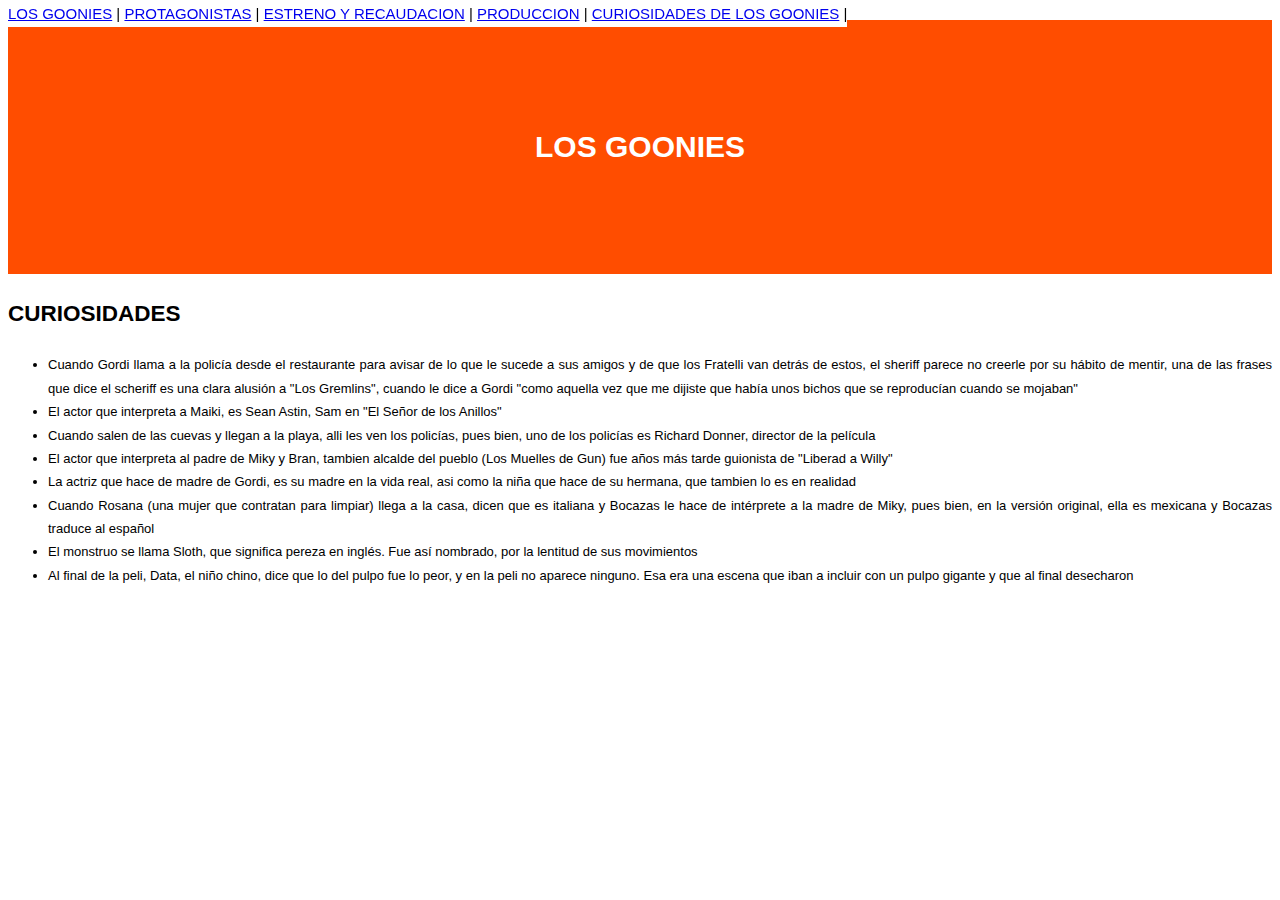
==== curiosidades.html @ 229ce4d9 "Final" ====
<!DOCTYPE HTML>

<html lang="es">
<head>
    <!-- Datos que describen el documento -->
    <meta charset="UTF-8">
    <meta name="author" content="David Canle Roza">
    <title>Los Goonies</title>
    <link rel="stylesheet" type="text/css" href="estilo.css">
    <link rel="stylesheet" type="text/css" href="layout.css">
</head>

<body>
    <header>
        <h1>Los Goonies</h1>
    </header>
    <nav>
        <a href="index.html" tabindex="1">Los Goonies</a> |
        <a href="protagonistas.html" tabindex="2">Protagonistas</a> |
        <a href="estrenoyrecaudacion.html" tabindex="3">Estreno y Recaudacion</a> |
        <a href="produccion.html" tabindex="4">Produccion</a> |
        <a href="curiosidades.html" tabindex="5">Curiosidades de Los Goonies</a> |
    </nav>
    <section>
        <h2>Curiosidades</h2>
        <ul>
        <li>Cuando Gordi llama a la policía desde el restaurante para avisar de lo que le sucede a sus amigos y de que los Fratelli van detrás de estos, el sheriff parece no creerle por su hábito de mentir,
             una de las frases que dice el scheriff es una clara alusión a "Los Gremlins", cuando le dice a Gordi "como aquella vez que me dijiste que había unos bichos que se reproducían cuando se mojaban"</li>
        <li>El actor que interpreta a Maiki, es Sean Astin, Sam en "El Señor de los Anillos"</li>
        <li>Cuando salen de las cuevas y llegan a la playa, alli les ven los policías, pues bien, uno de los policías es Richard Donner, director de la película</li>
        <li>El actor que interpreta al padre de Miky y Bran, tambien alcalde del pueblo  (Los Muelles de Gun) fue años más tarde guionista de "Liberad a Willy"</li>
        <li>La actriz que hace de madre de Gordi, es su madre en la vida real, asi como la niña que hace de su hermana, que tambien lo es en realidad</li>
        <li>Cuando Rosana (una mujer que contratan para limpiar) llega a la casa, dicen que es italiana y Bocazas le hace de intérprete a la madre de Miky, pues bien, en la versión original, ella es mexicana y Bocazas traduce al español</li>
        <li>El monstruo se llama Sloth, que significa pereza en inglés. Fue así nombrado, por la lentitud de sus movimientos</li>
        <li>Al final de la peli, Data, el niño chino, dice que lo del pulpo fue lo peor, y en la peli no aparece ninguno. Esa era una escena que iban a incluir con un pulpo gigante y que al final desecharon</li>
    </ul>

    </section>

</body>
</html>
---- estilo.css ----
/* 001*/
body {
    font: 400 15px Tahoma, sans-serif;
    line-height: 1.8;
    color: #000000;
    background-color: #ffffff;
    text-align: justify;
}

/*001*/
h1 {
    background-color:#ff4d00; 
    color: #ffffff;
    text-transform: uppercase;
    padding: 100px 25px;
    text-align: center;     
}
/*001*/
h2,h3,h4,h5,h6{
    color:black;
    text-transform: uppercase;
    
}

/*001*/
 th, td{
    font-family: Verdana, sans-serif;
    font-size: 13px;
    color:black;
    background-color: #fde8bf;
}
/*001*/
p,li {
    font-family: Verdana, sans-serif;
    font-size: 13px;
    color:black;
    background-color: #ffffff;
}
/*001*/
link{
    color:red;
  }
/*001*/  
nav {
    background-color: #ffffff;
    color: black;
    letter-spacing: 1,5px;
    text-transform: uppercase; 
  }
/*012*/
  nav a:visited {
    color: black;
  }
/*012*/
  nav a:hover {
      color:orange;
  }
---- layout.css ----
/*001*/
body{
    position: static;
}

/*001*/
nav{
    position: fixed;
    top: 0px;
}
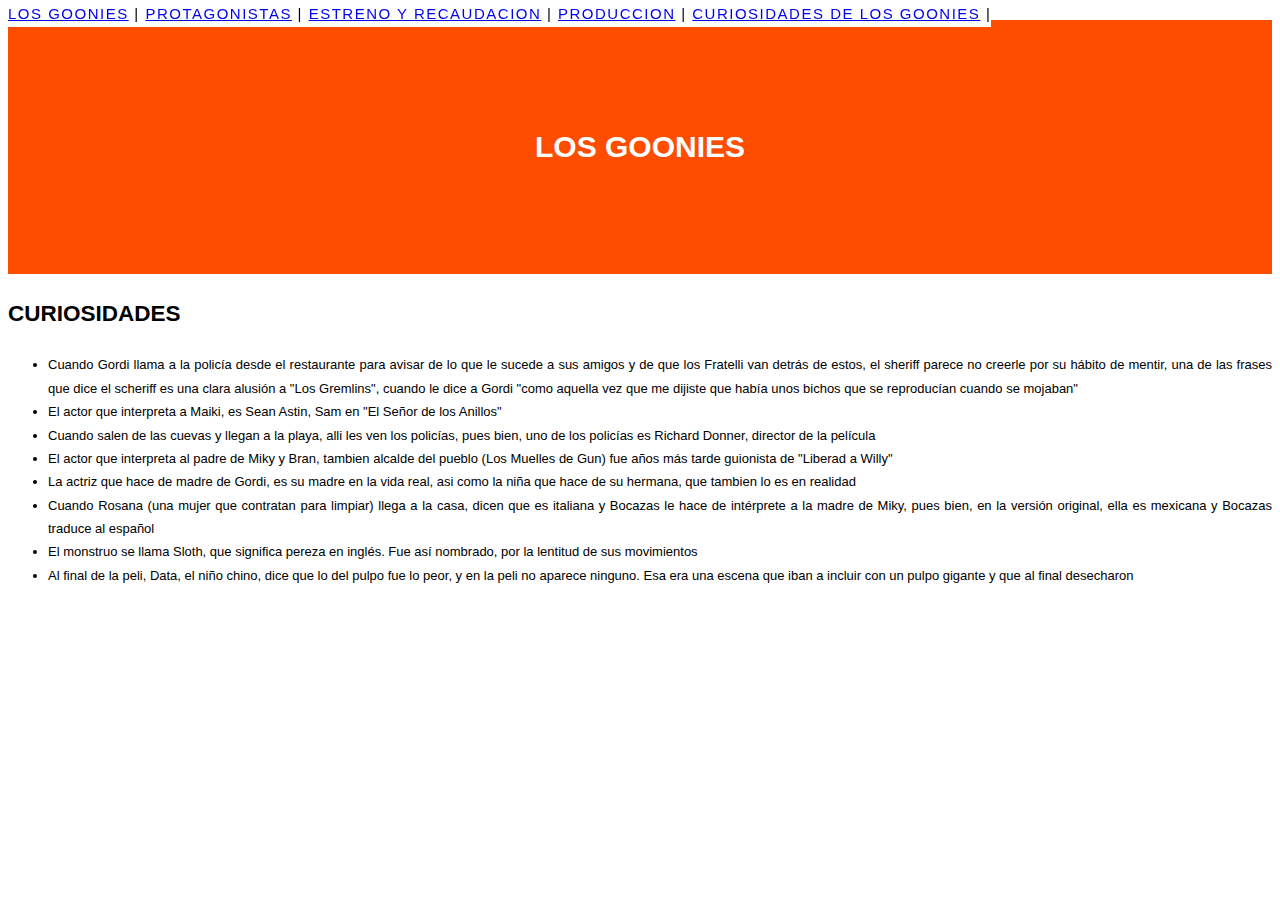
==== commit 9f6cb975: "Terminada entrega HTML y CSS" ====
--- a/curiosidades.html
+++ b/curiosidades.html
@@ -5,6 +5,7 @@
     <!-- Datos que describen el documento -->
     <meta charset="UTF-8">
     <meta name="author" content="David Canle Roza">
+    <meta name="viewport" content="width=device-width">
     <title>Los Goonies</title>
     <link rel="stylesheet" type="text/css" href="estilo.css">
     <link rel="stylesheet" type="text/css" href="layout.css">
--- a/estilo.css
+++ b/estilo.css
@@ -25,7 +25,7 @@
 /*001*/
  th, td{
     font-family: Verdana, sans-serif;
-    font-size: 13px;
+    font-size: 20px;
     color:black;
     background-color: #fde8bf;
 }
@@ -44,7 +44,7 @@
 nav {
     background-color: #ffffff;
     color: black;
-    letter-spacing: 1,5px;
+    letter-spacing: 1.5px;
     text-transform: uppercase; 
   }
 /*012*/
